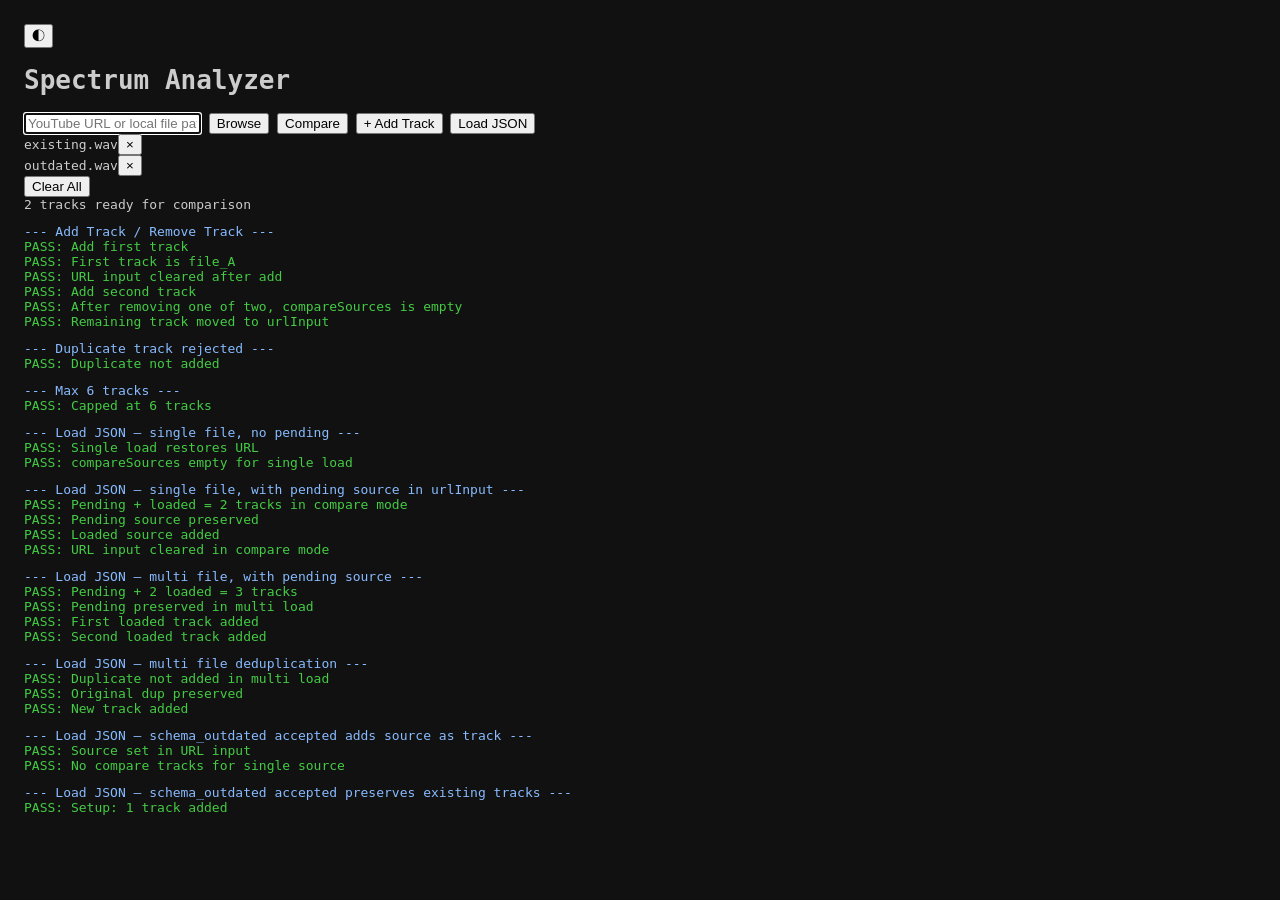
==== tests/frontend/test_ui.html @ b04ec3f2 "feat: analyze-spectrum v0.9.0 初回リリース スペクトル分析ツール (pywebview + WebView2 デスクトップアプリ)。 Welch PSD, 1/3 oct" ====
<!DOCTYPE html>
<html lang="ja">
<head>
  <meta charset="UTF-8">
  <title>Frontend UI Tests — analyze-spectrum</title>
  <style>
    body { font-family: monospace; background: #111; color: #ccc; padding: 16px; }
    .pass { color: #4c4; }
    .fail { color: #f44; font-weight: bold; }
    .suite { color: #8bf; margin-top: 12px; }
    #summary { margin-top: 16px; font-size: 1.2em; }
  </style>
</head>
<body>
  <!-- Minimal DOM matching index.html structure (required by main.js) -->
  <button id="theme-toggle" class="theme-toggle"></button>
  <h1>Spectrum Analyzer</h1>
  <form id="analyze-form" class="input-bar">
    <input id="url-input" type="text" placeholder="YouTube URL or local file path">
    <button id="browse-btn" type="button">Browse</button>
    <button id="submit-btn" type="submit">Analyze</button>
    <button id="add-btn" type="button">+ Add Track</button>
    <button id="load-btn" type="button">Load JSON</button>
  </form>
  <div id="track-list"></div>
  <div id="compare-bar" class="compare-bar" style="display:none">
    <button id="clear-btn" type="button">Clear All</button>
  </div>
  <div id="status"></div>
  <div id="results"></div>

  <div id="test-output"></div>
  <div id="summary"></div>

  <!-- Load vendor stubs (chart functions are not under test) -->
  <script>
    // Stub uPlot — not needed for UI state tests
    window.uPlot = function() { this.destroy = function(){}; };
  </script>

  <!-- Stub chart renderers — must return objects matching real API -->
  <script>
    window.renderSpectrum = function(){ return { destroy: function(){}, ctx: null }; };
    window.renderOctave = function(){};
    window.renderTransfer = function(){};
    window.renderLowEnd = function(){};
    window.renderMidHigh = function(){};
  </script>

  <!-- Load the actual frontend code -->
  <script src="../../frontend/main.js"></script>

  <!-- Test runner -->
  <script src="test_ui.js"></script>
</body>
</html>
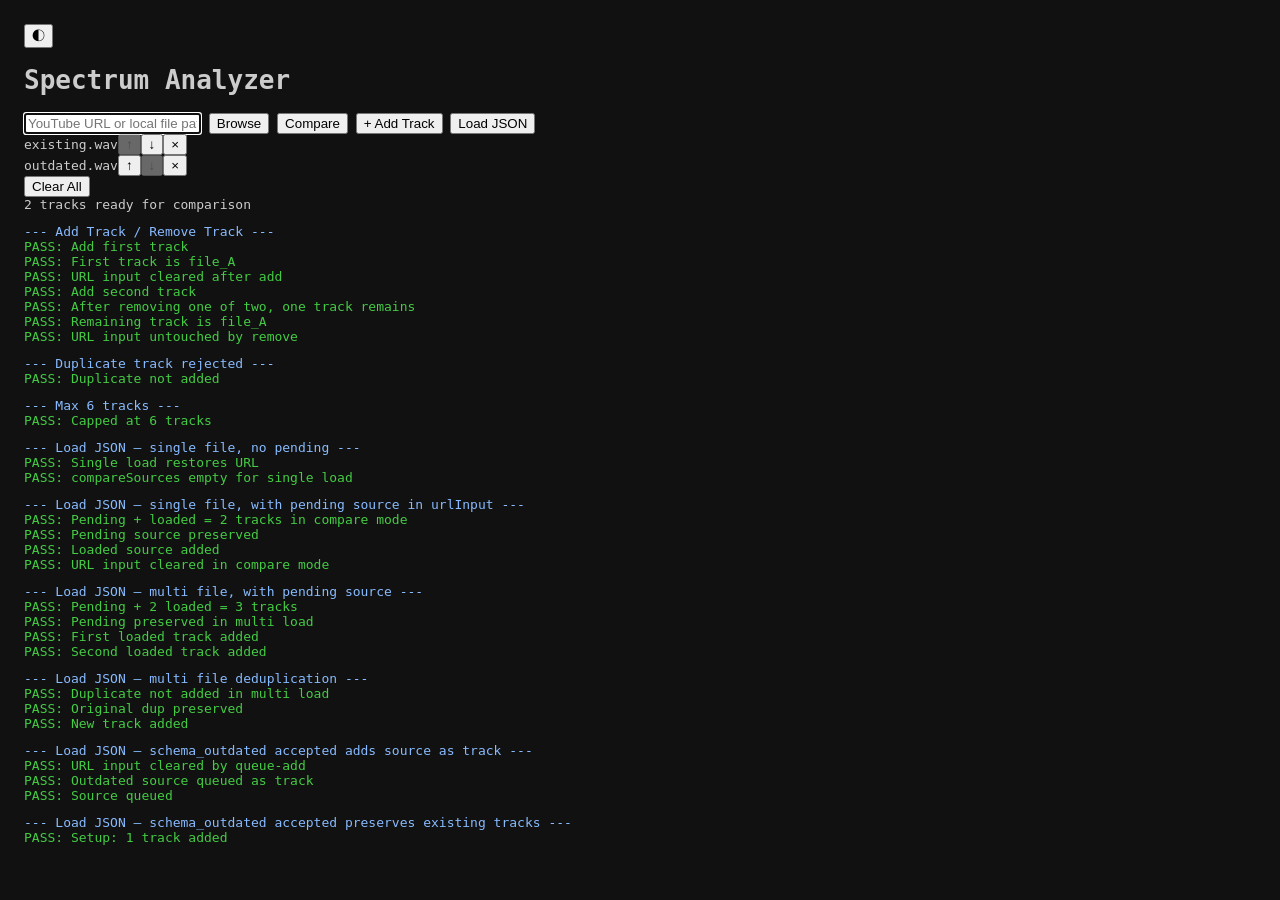
==== commit 59539f55: "test: 境界値・異常系・統合テストを拡充 - analysis: 無音入力・最小サンプル数・NaN/Inf 系の境界テスト - download: パストラバーサル入力、compute_middl" ====
--- a/tests/frontend/test_ui.html
+++ b/tests/frontend/test_ui.html
@@ -47,7 +47,13 @@
     window.renderMidHigh = function(){};
   </script>
 
+  <!-- Ensure deterministic language for assertions -->
+  <script>
+    try { localStorage.setItem("spectrum-lang", "en"); } catch (_) {}
+  </script>
+
   <!-- Load the actual frontend code -->
+  <script src="../../frontend/i18n.js"></script>
   <script src="../../frontend/main.js"></script>
 
   <!-- Test runner -->
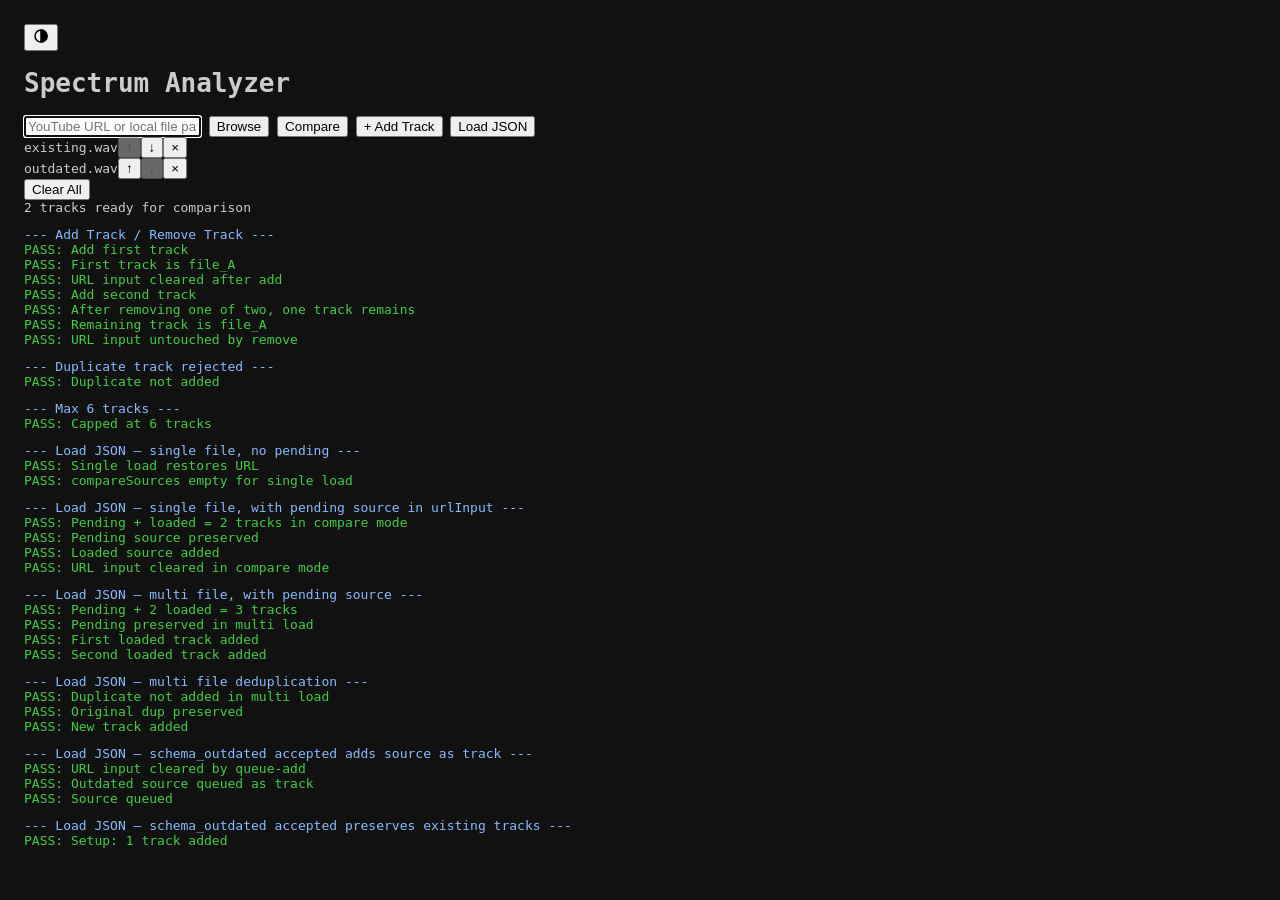
==== commit e1a0040f: "fix: テーマと言語を localStorage ではなくアプリの設定ファイルに保存する テーマと言語の選択を webview の localStorage に置いていたため、pywebview の" ====
--- a/tests/frontend/test_ui.html
+++ b/tests/frontend/test_ui.html
@@ -47,9 +47,18 @@
     window.renderMidHigh = function(){};
   </script>
 
-  <!-- Ensure deterministic language for assertions -->
+  <!-- Stub the app's /common/settings.js: deterministic language for
+       assertions, and saves recorded instead of posted -->
   <script>
-    try { localStorage.setItem("spectrum-lang", "en"); } catch (_) {}
+    window.analyzeSettings = {
+      theme: "auto",
+      lang: "en",
+      saved: [],
+      save: function (name, value) {
+        this.saved.push([name, value]);
+        return Promise.resolve({});
+      },
+    };
   </script>
 
   <!-- Load the actual frontend code -->
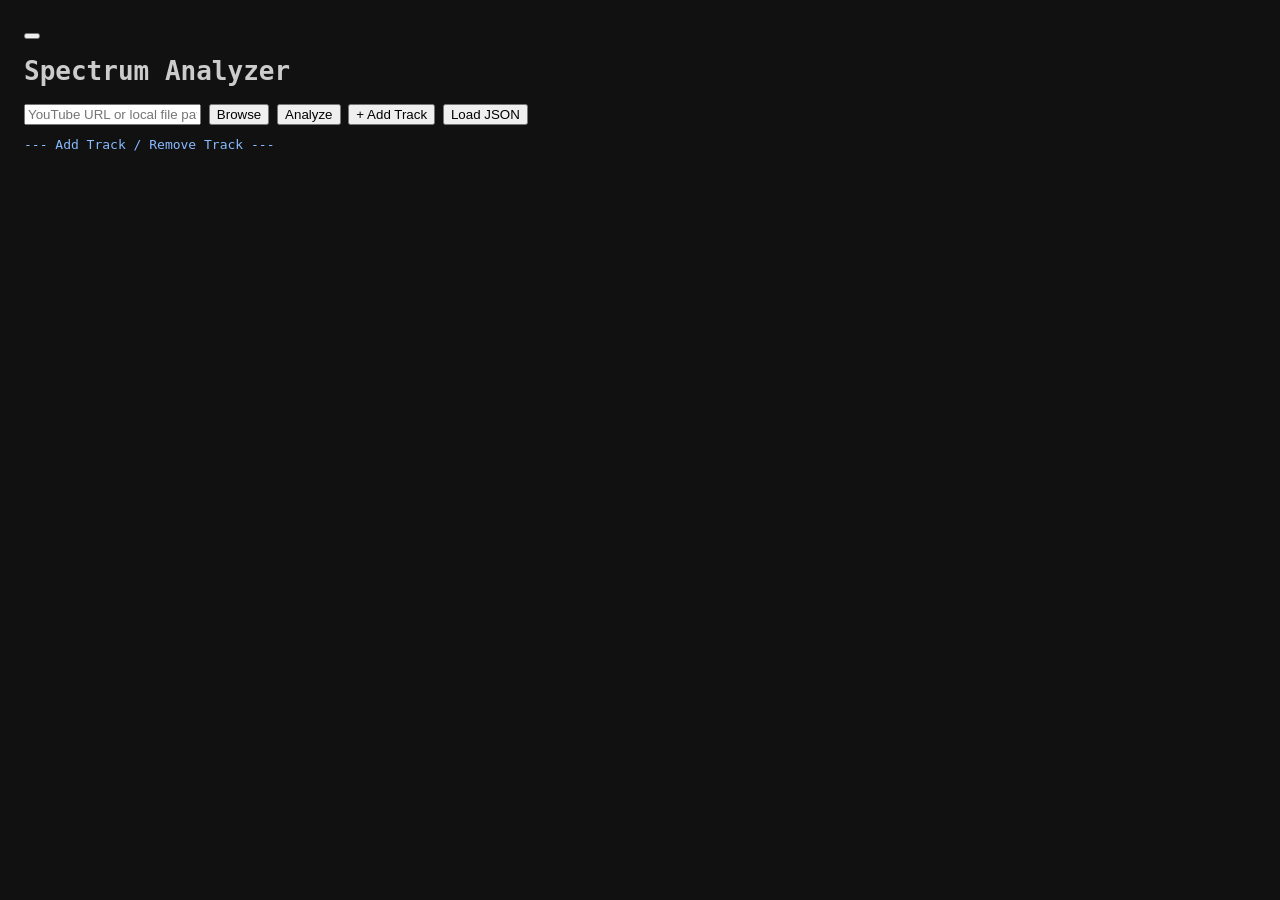
==== commit 92a535a5: "refactor: use py-analyze-common's i18n, boot and ui scripts in the frontend frontend/i18n.js keeps t" ====
--- a/tests/frontend/test_ui.html
+++ b/tests/frontend/test_ui.html
@@ -62,7 +62,9 @@
   </script>
 
   <!-- Load the actual frontend code -->
+  <script src="../../vendor/py-analyze-common/src/analyze_common/web/i18n.js"></script>
   <script src="../../frontend/i18n.js"></script>
+  <script src="../../vendor/py-analyze-common/src/analyze_common/web/ui.js"></script>
   <script src="../../frontend/main.js"></script>
 
   <!-- Test runner -->
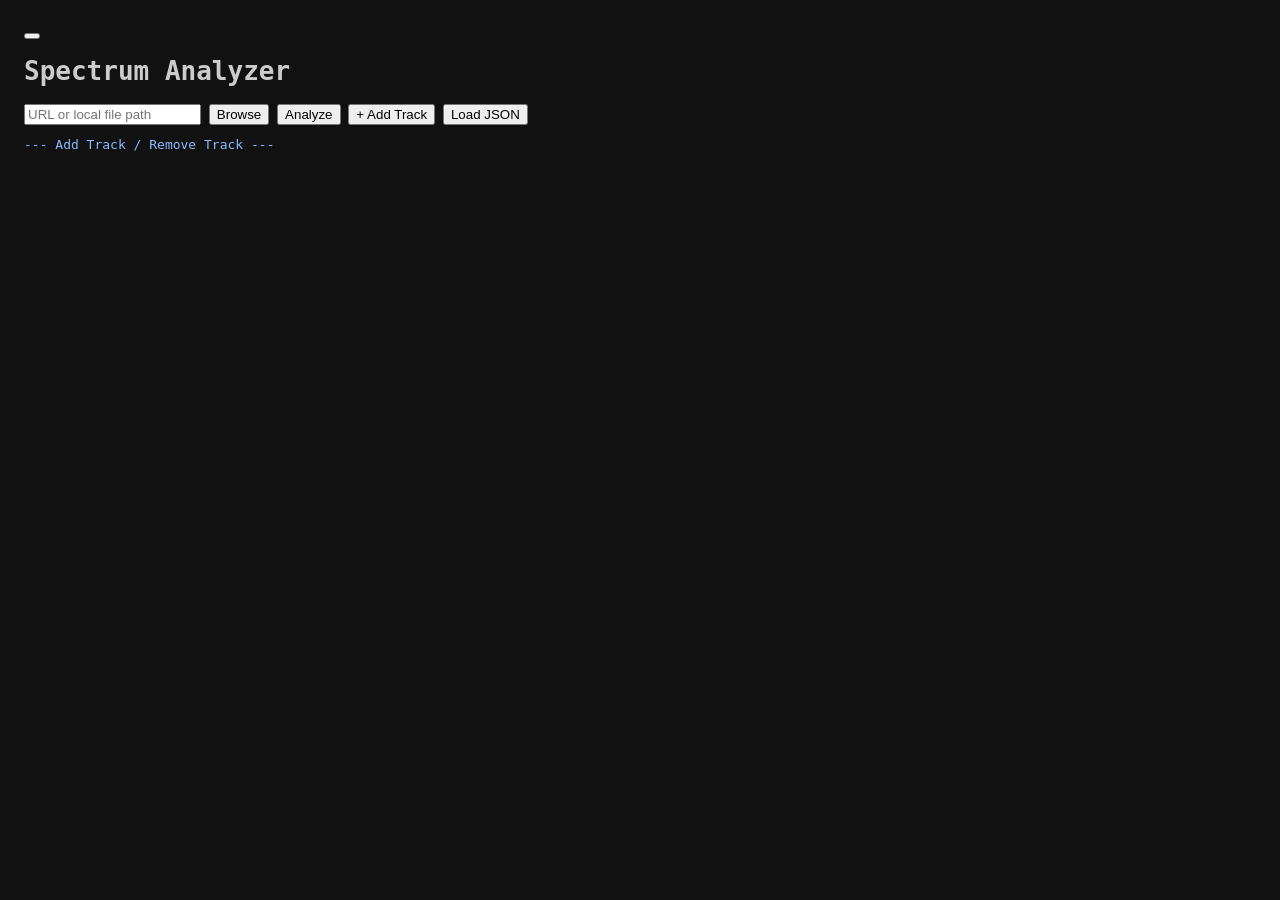
==== commit deb0a382: "feat: name the input field "URL" instead of "YouTube URL" The field takes any URL yt-dlp can read, n" ====
--- a/tests/frontend/test_ui.html
+++ b/tests/frontend/test_ui.html
@@ -16,11 +16,11 @@
   <button id="theme-toggle" class="theme-toggle"></button>
   <h1>Spectrum Analyzer</h1>
   <form id="analyze-form" class="input-bar">
-    <input id="url-input" type="text" placeholder="YouTube URL or local file path">
-    <button id="browse-btn" type="button">Browse</button>
+    <input id="url-input" type="text" placeholder="URL or local file path">
+    <button id="browse-btn" type="button"><span>Browse</span></button>
     <button id="submit-btn" type="submit">Analyze</button>
     <button id="add-btn" type="button">+ Add Track</button>
-    <button id="load-btn" type="button">Load JSON</button>
+    <button id="load-btn" type="button"><span>Load JSON</span></button>
   </form>
   <div id="track-list"></div>
   <div id="compare-bar" class="compare-bar" style="display:none">
